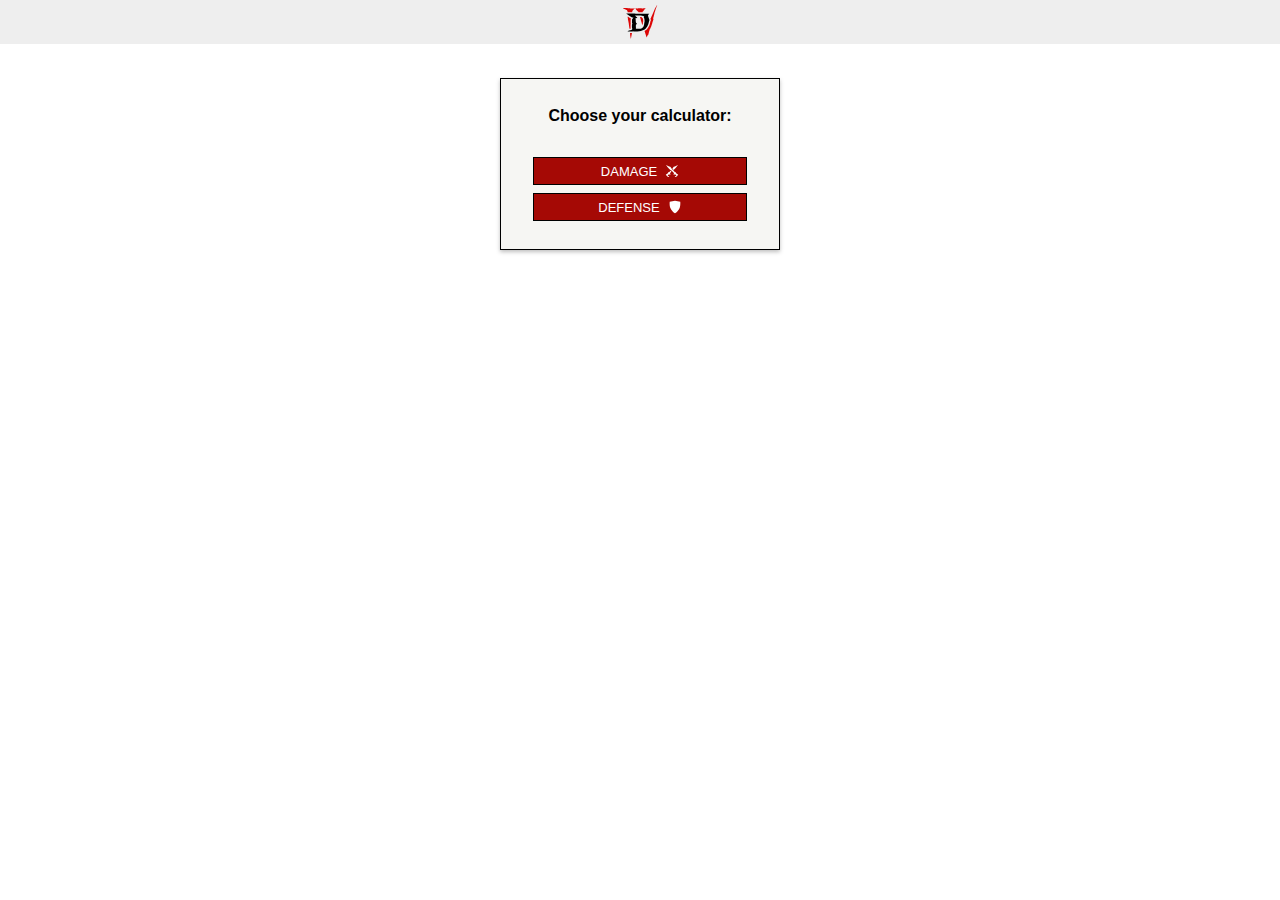
==== apps/d4/index.html @ 0ef59439 "updated d4 calculators" ====
<!DOCTYPE html>
<html>
<head>
	<meta charset="utf-8" />
	<meta name="viewport" content="width=device-width, initial-scale=1.0, user-scalable=1">
	<meta name="apple-mobile-web-app-capable" content="yes">
	<meta name="mobile-web-app-capable" content="yes">
	<link rel="icon" type="image/png" href="favicon.png">
	
	<link rel="stylesheet" href="common.css">
	<script defer src="common.js"></script>

	<title>D4 Calculators</title>
	<!-- open graph settings -->
	<meta property="og:title" content="D4 Calculators"/>
	<meta property="og:determiner" content="the" />
	<meta property="og:url" content="https://bytemind-de.github.io/apps/d4/index.html"/>
	<meta property="og:description" content="Tools for Diablo 4 to calculate and compare your stats.">
	<meta property="og:image" content="https://bytemind-de.github.io/apps/d4/icon.png"/>
	<meta property="og:image:width" content="256"/>
	<meta property="og:image:height" content="256"/>
	<meta property="og:image:type" content="image/png"/>
	<meta property="og:image:alt" content="Diablo Icon"/>
	<meta property="og:type" content="website"/>
	<meta property="og:locale" content="en_GB"/>
	<meta property="og:locale:alternate" content="en_US"/>
	<meta property="og:locale:alternate" content="de_DE"/>

	<style>
	</style>
	
	<script>
	</script>
</head>
<body>
	<div class="main-header">
		<div class="header-section" style="flex: 1 0 auto;">
			<svg id="d4-icon" width="36" height="36" fill="none" viewBox="0 1 48 48" part="icon blz-icon"><use xlink:href="#svg-d4"></use></svg>
			<h3 id="main-headline" class="text-shadow-1" style="display: none;">Tools</h3>
		</div>
	</div>
	<div class="main-view">
		<div class="options-menu hidden">
			<section>
				<div class="group">
					<label>Color style dark:</label><input name="option-dark-mode" type="checkbox">
				</div>
				<div class="group">
					<label>Show detailed damage:</label><input name="option-detailed-info" type="checkbox">
				</div>
				<div class="group">
					<label>Always single column:</label><input name="option-single-column" type="checkbox">
				</div>
			</section>
		</div>
		<div class="content-page empty">
			<div class="no-content-menu section">
				<div class="nc-menu-section">
					<h3>Choose your calculator:</h3>
				</div>
				<div class="nc-menu-section">
					<a class="button-style big" href="damage.html">DAMAGE <svg viewBox="0 0 128 128" style="width: 14px; fill: currentColor; margin: 0 0 0 8px;"><use xlink:href="#svg-swords"></use></svg></a>
				</div>
				<div class="nc-menu-section">
					<a class="button-style big" href="defense.html">DEFENSE <svg viewBox="0 0 128 128" style="width: 14px; fill: currentColor; margin: 0 0 0 8px;"><use xlink:href="#svg-shield"></use></svg></a>
				</div>
				<div class="nc-menu-section"></div>
			</div>
		</div>
		<!-- SVGs -->
		<div style="display: none">
			<svg viewBox="0 1 48 48">
				<g id="svg-d4">
					<path fill="#DD0707" fill-rule="evenodd" d="M5.79 8.96c.058 0 .497.203.497.203s.86 1.045.918 1.122a.748.748 0 0 1 .089.242l.165.619c.02.069-.038.183-.038.183s.042.442.065.668h.388c1.593 0 3.742.02 5.77.042.05-.658.095-1.239.104-1.29.019-.122.105-.374.105-.374l.665-1.072.803-.79s.177-.173.204-.216c.102-.166 1.669-1.363 1.669-1.363s-.137-.064-.166-.064l-.94.024s-.566.032-.614.04a3.882 3.882 0 0 1-.482.015A28.983 28.983 0 0 1 14 6.883c-.076-.012-.722.074-.722.074s-2.034-.002-2.265-.022c-.231-.02-.623-.116-.623-.116l-.822-.038-1.892-.096c-.163-.015-.802-.19-.802-.19s-.348-.007-.956-.007c-.714 0-4.663.178-4.663.178L1 6.78l4.408 1.962c.135.076.325.216.383.216Zm6.241 11.401c-.957-.471-2.934-1.82-3.803-2.424a80.492 80.492 0 0 0-.586-.404 81.513 81.513 0 0 0-.071 1.788c.003.26-.006.372.111.44.118.07.168.222.168.222s.015.344.037.482c.02.137-.087.34-.115.4-.028.062.013.169.013.169s.605 2.522.68 2.882c.074.36.46 2.233.473 2.378.013.145.558 4.353.65 4.95.047.314.247 1.64.433 2.888a41.55 41.55 0 0 1 1.642-.45c-.11-.351-.201-.852-.233-1.61-.014-.342.004-1.329.03-2.685a89 89 0 0 0 .018-1.051c0-.447.105-.813.244-1.106a2.51 2.51 0 0 1-.194-.96c0-.868.004-3.76.054-4.5.033-.48.206-.96.45-1.409Zm1.327 19.171a70.313 70.313 0 0 1-2.689.06c.058.614.105 1.095.116 1.17.033.213.252 2.876.245 3.028-.007.153.144.612.144.612s.072.539.143.784c.071.244.106.913.268 1.51.161.596.267.783.267.783s.757-3.884 1.1-5.887c.105-.619.193-1.083.2-1.127.023-.141.093-.256.076-.287-.017-.03.047-.273.048-.296 0-.01.039-.17.082-.35Zm4.88-31.808c.079.119.495.564.491.636.07.09.134.205.134.205l1.016 1.07s1.529 1.363 1.634 1.446c.105.083.14.281.191.382.052.101-.035.146.219.47.024.03.05.078.076.131a621.52 621.52 0 0 1 5.539-.01 3.72 3.72 0 0 1-.014-.479c.011-.444.206-.493.5-.743.293-.25.393-.36.51-.51.116-.15.831-1.228.904-1.324.073-.096.79-.816 1.325-1.262a7.69 7.69 0 0 0 .867-.93c-.51-.038-.88 0-.88 0s-.222-.038-.362-.043c-.14-.006-.803-.076-1.023-.082-.22-.007-1.036.122-1.407.182-.37.061-1.077.099-1.077.099s-.21-.018-.41-.05c-.2-.031-.58-.175-.58-.175-.273-.01-1.462.018-1.702.015-.239-.004-.742-.02-.742-.02s-.214-.004-.294.004c-.08.008-1.507-.027-1.507-.027a2.74 2.74 0 0 1-.543.217c-.137.034-.996-.024-1.002-.026-.005-.002-.293-.025-.319-.047-.009-.007-.016-.01-.027-.009-.2.024-.487-.011-.504-.011l-.742.031c-.27.024-.864.005-.948.005-.057-.007.021.088.057.123.092.167.467.497.62.732Zm5.624 10.423c.029.04.066.083.104.152.092.167.173.445.204.656.017.123.167.17.12.228-.045.058.102.454.102.454l.486 1.665.46 2.097c.04.193.647 1.795.652 1.888.006.093.638 2.295.79 2.375.084.043.364.788.629 1.517.177-.607.282-1.23.37-1.761l.027-.158a4.06 4.06 0 0 0 .04-.527c.018-.508.04-1.172.412-2.048-.042-.757-.01-1.458.006-1.83l.006-.17a7.112 7.112 0 0 0-.188-1.176 8.784 8.784 0 0 1-.107-.473c-.056-.271-.203-.986-.37-1.193l-1.573-1.286.179-.166a33.186 33.186 0 0 0-2.349-.244ZM46.998 2.05c-.026-.163-.095-.03-.095-.03L45.07 5.2c-.069.144-.095.258-.14.256-.029-.002-.026.232-.09.23-.086-.005-.05.054-.089.122-.069.12-1.38 2.689-1.583 3.118-.202.43-1.772 4.006-2.033 4.58a809.55 809.55 0 0 0-1.958 4.42c-.2.461-.804 1.877-1.204 2.793.137.389.266.761.376 1.09.032.097.056.194.072.294l.236.702-.53.677c-.102.225-.3.83-.402 1.264-.025.109-.063.297-.111.535-.182.9-.488 2.407-.848 3.444-.22.635-1.442 3.92-3.825 6.173-.887.838-1.88 1.504-2.856 2.033.288.911.574 1.82.652 2.046.16.474.845 2.642 1.053 3.306.209.664.726 2.387.726 2.387.139.505.178.812.291.812.07 0 .13-.097.13-.097s.157-.24.237-.326c.08-.086.085-.253.102-.31.018-.06.243-.292.243-.292s.448-1.25.483-1.359c.035-.108.17-.213.187-.267.017-.055.113-.113.113-.113s.543-.648.556-.69c.013-.044.278-.393.321-.436.044-.042.117-.12.126-.175.009-.054 0-.112 0-.112s.365-1.549.448-1.933c.082-.384.578-2.407.617-2.605.039-.198.27-.413.274-.483.004-.07.262-1.337.349-1.43.087-.093.06-.167.082-.221.022-.054.9-1.556 1.083-1.746.183-.19.058-.503.058-.503s.123-.254.123-.34c0-.085.043-.143.043-.143l.287-.342c.091-.108.144-.147.17-.22.026-.074.556-1.903.63-2.147.074-.245.125-.305.199-.522.074-.217.622-1.92.748-2.328.126-.407.773-2.6.9-2.97.125-.368.456-1.516.556-1.76a.587.587 0 0 0 0-.497c-.039-.086-.158-.29-.293-.523-.134-.233.11-.53.083-.67a.382.382 0 0 1 .03-.268c.027-.05.018-.163.035-.244.018-.082.14-.39.158-.487.017-.097.331-1.249.331-1.249l.693-2.542.257-.887c.034-.122-.062-.168-.066-.221-.005-.068.017-.176.072-.379.044-.162.39-1.368.458-1.5.07-.132.157-.448.2-.693.044-.245.243-.78.376-1.102.133-.323.162-.489.21-.614.114-.293.133-.4.145-.573.011-.173.07-.51.076-.573.006-.062.153-.42.153-.42.012-.086.116-.37.235-.628.119-.259.295-.727.382-.916.087-.189.191-.456.206-.58.015-.124.174-.46.255-.668.081-.206.234-.616.298-.795.064-.179.2-.4.2-.4a3.05 3.05 0 0 1 .172-.4c.052-.104.017-.413.068-.519.073-.155.118-.281.114-.315-.004-.034.304-.735.277-.898Z" clip-rule="evenodd"></path><path fill="currentColor" fill-rule="evenodd" d="M17.184 16.224c.418.389 1.895 1.836 2.274 2.155.38.319.978 1.037.988 1.447-.409.04-1.646.01-1.936-.07-.289-.08-.398-.08-.379.16.06.748.3 4.898.33 5.227.03.33.11.54.26.709.149.17 1.096 1.147 1.256 1.416-.23.26-.988.998-1.117 1.137-.13.14-.31.24-.32.739-.01.499-.03 2.464.01 2.843.04.38.13 1.816-.05 2.136.819 0 3.789-.029 5.102-.089 1.49-.067 3.077-.692 4.097-1.727 1.357-1.377 1.66-3.466 1.876-4.75.15-.887-.09-1.416.509-2.534-.1-.957-.03-1.955-.02-2.284.01-.33-.11-1.178-.25-1.696-.14-.52-.289-1.946-1.057-2.574.3-.28.499-.56.678-.729.18-.17.372-.412-.08-.559-1.137-.369-4.11-.798-6.066-.858-1.63-.05-5.118-.209-6.105-.1Zm1.456-2.345c1.699 0 7.448-.078 12.122 0 2.079.035 3.985.14 5.158.23.445.034.42.15.27.359-.15.21-.789.698-1.227 1.127-.44.429-.27 1.068-.1 1.676.167.6 1.221 3.423 1.786 5.108.007.023-.008.058 0 .08-.22.28-.549 1.367-.669 1.876-.12.509-.489 2.594-.908 3.801-.419 1.208-1.546 3.742-3.362 5.458-1.816 1.716-4.4 2.803-6.565 3.312-2.165.509-7.183.738-9.468.768-.27.004-.34-.03-.429-.12-.09-.09-.23-.339-.449-.329-.22.01-.34.15-.529.44-.429.08-2.294.12-3.093.13-.798.01-3.152 0-3.92-.1.229-.21.498-.47 1.286-1.048.789-.58 3.712-1.267 4.58-1.477.555-.134.519-.479.569-.788.05-.31-.09-.808-.24-1.058-.15-.249-.21-.848-.23-1.327-.02-.479.05-3.242.05-3.661 0-.42.26-.579.46-.818.2-.24.08-.559-.14-.699-.132-.083-.27-.309-.27-.549 0-.239 0-3.641.05-4.38.05-.738 1.118-1.925 1.866-2.553-.21-.14-.668-.26-1.038-.27-.369-.01-.788-.09-1.277-.27-.489-.179-2.594-1.586-3.671-2.334-1.078-.748-2.734-1.856-2.953-2.025-.22-.17-.5-.48-.52-.619 1.607-.09 10.407.06 12.861.06Z" clip-rule="evenodd"></path></svg>
				</g>
			<svg viewBox="0 0 128 128">
				<g id="svg-swords">
					<g transform="translate(-33.54 -6.354)"><g transform="matrix(.365 0 0 .365 41.48 14.3)"><path d="m193.3 126.8c40.83-33.22 75.86-73.17 103.5-118.2 0.598-0.975 0.419-2.236-0.426-3.006s-2.118-0.83-3.032-0.144c-9.58 7.185-24.57 17.65-39.7 25.11-19.56 9.641-40.57 13.58-51.19 15.06-4.476 0.623-8.461 3.156-10.93 6.941-5.225 8.016-15.35 23.04-28.4 39.98 6.044 7.515 12.57 15.21 19.41 22.65 3.755 4.085 7.343 7.965 10.77 11.65z"/><path d="m115.4 147.2c-17.3 18.4-29.52 30.81-36.56 37.82l-3.183-3.183c-3.906-3.904-10.24-3.904-14.14 0-3.905 3.905-3.905 10.24 0 14.14l1.405 1.405c-3.597-0.354-7.317 0.844-10.07 3.598-3.232 3.232-4.311 7.791-3.263 11.92-4.131-1.048-8.69 0.031-11.92 3.262-3.232 3.232-4.311 7.792-3.263 11.92-4.13-1.047-8.69 0.031-11.92 3.262-2.991 2.991-4.14 7.119-3.466 10.99l-1.932-1.932c-3.906-3.904-10.24-3.904-14.14 0-3.905 3.905-3.905 10.24 0 14.14l42.19 42.19c1.608 1.607 3.716 2.619 5.977 2.868l23.15 2.55c0.372 0.041 0.741 0.061 1.107 0.061 5.031 0 9.363-3.789 9.927-8.906 0.605-5.489-3.354-10.43-8.845-11.03l-19.65-2.165-14.24-14.24c0.712 0.124 1.432 0.195 2.153 0.195 3.199 0 6.398-1.221 8.839-3.661 3.232-3.232 4.311-7.791 3.263-11.92 1.011 0.257 2.046 0.399 3.083 0.399 3.199 0 6.398-1.221 8.839-3.661 3.232-3.232 4.311-7.791 3.263-11.92 1.011 0.256 2.045 0.398 3.082 0.398 3.199 0 6.398-1.221 8.839-3.661 2.755-2.755 3.953-6.475 3.599-10.07l2.814 2.814 2.166 19.65c0.563 5.118 4.895 8.906 9.927 8.906 0.366 0 0.735-0.02 1.107-0.061 5.49-0.605 9.45-5.545 8.845-11.03l-2.55-23.14c-0.249-2.261-1.261-4.368-2.868-5.977l-5.84-5.84 41.01-41.01c-9.115-6.05-18.02-12.42-26.71-19.08z"/><path d="m304.2 240.4c-3.906-3.904-10.24-3.904-14.14 0l-1.932 1.932c0.674-3.873-0.475-8.001-3.466-10.99-3.232-3.232-7.79-4.31-11.92-3.262 1.048-4.131-0.03-8.691-3.262-11.92-3.232-3.232-7.79-4.31-11.92-3.263 1.047-4.13-0.031-8.689-3.263-11.92-1.167-1.167-2.512-2.048-3.943-2.657-1.946-0.828-4.057-1.146-6.13-0.941l1.406-1.406c3.905-3.905 3.905-10.24 0-14.14-3.906-3.904-10.24-3.904-14.14 0l-3.183 3.183c-9.534-9.492-28.57-28.88-56.84-59.64-25.94-28.22-47.36-59.76-55.86-72.79-2.468-3.786-6.453-6.319-10.93-6.942-10.62-1.478-31.63-5.414-51.19-15.06-15.13-7.456-30.12-17.92-39.7-25.11-0.425-0.319-0.927-0.476-1.428-0.476-0.577 0-1.152 0.209-1.604 0.621-0.845 0.77-1.024 2.031-0.426 3.006 36.37 59.3 85.52 109.7 143.8 147.7l2.486 1.615 49.38 49.38-5.84 5.84c-1.607 1.608-2.619 3.716-2.868 5.977l-0.068 0.62-2.481 22.53c-0.606 5.489 3.354 10.43 8.845 11.03 0.372 0.041 0.741 0.061 1.107 0.061 5.031 0 9.363-3.788 9.927-8.906l1.29-11.71 4.632-4.632c0.609 1.431 1.489 2.775 2.656 3.942 2.44 2.44 5.64 3.661 8.839 3.661 1.037 0 2.072-0.142 3.083-0.399-1.048 4.131 0.03 8.69 3.262 11.92 2.441 2.441 5.64 3.661 8.839 3.661 1.037 0 2.071-0.142 3.082-0.398-1.048 4.13 0.031 8.689 3.263 11.92 2.44 2.44 5.64 3.661 8.839 3.661 0.721 0 1.441-0.071 2.154-0.195l-14.24 14.24-19.65 2.165c-5.49 0.604-9.45 5.545-8.845 11.03 0.563 5.118 4.895 8.906 9.927 8.906 0.366 0 0.735-0.021 1.107-0.061l23.15-2.55c2.261-0.249 4.368-1.261 5.977-2.868l42.19-42.19c3.904-3.906 3.904-10.24-1e-3 -14.14z"/></g></g>
				</g>
			</svg>
			<svg viewBox="0 0 128 128">
				<g id="svg-shield">
					<g transform="translate(-54.19 -19.68)"><path d="m118.2 26.47-48.35 10.27s-2.987 35.77 5.956 55.4c18.27 38.1 42.4 48.73 42.4 48.73v-0.043c0.2717-0.1076 24.18-10.8 42.37-48.72 8.942-19.63 5.955-55.4 5.955-55.4z"/></g>
				</g>
			</svg>
		</div>
	</div>
	<script>
	function openDamageCalculator(){
		window.location.href = "damage.html";
	}
	function openDefenseCalculator(){
	}
	</script>
</body>
</html>
---- apps/d4/common.css ----
* {
	box-sizing: border-box;
}
html {
	padding: 0;
	margin: 0;
	min-width: 100%;
	min-height: 100%;
}
html.dark {
	background: #303030;
	color: #D2C8AE;
}
body {
	position: relative;
	font-size: 15px;
	font-family: sans-serif;
	padding: 0;
	margin: 0;
	min-width: 300px;
}
body.disable-interaction {
	touch-action: none;
	overflow: hidden;
}
.main-view {
	padding: 0;
	position: relative;
}
.main-header {
	display: flex;
	justify-content: center;
	align-items: center;
	padding: 4px;
	background: #eee;
}
html.dark .main-header {
	background: #222;
}
@media (max-width: 639px) {
	.main-header .hide-when-small {
		display: none !important;
	}
}
.main-header .header-section {
	min-width: 75px;
	display: flex;
	justify-content: center;
	align-items: center;
}
.main-header h3 {
	margin: 8px;
}
.main-header svg {
	margin: 0;
	cursor: pointer;
}
#d4-icon {
	color: #000;
}
html.dark #d4-icon {
	color: #EBE9E8;
}
.options-menu {
	position: absolute;
	top: 0;
	left: 0;
	max-width: calc(100% - 16px);
	width: 256px;
	display: flex;
	justify-content: start;
	align-items: stretch;
	flex-direction: column;
	border: 1px solid black;
	padding: 16px;
	background: #a50905;
	color: #f6f1e4;
	z-index: 100;
	box-shadow: 1px 2px 3px 1px #00000030;
}
.options-menu.hidden {
	display: none;
}
html.dark .options-menu {
	color: #E3DAC3;
	border-color: #d2c8ae;
	box-shadow: inset 0 0 4px 2px #ffce4f4d, 1px 1px 2px 1px #fbd57236;
}
.content-page {
	display: flex;
	justify-content: center;
	flex-wrap: wrap;
	padding: 2px 0 2px 0;
}
html.dark .text-shadow-1 {
	text-shadow: 3px 5px 5px rgba(0, 0, 0, 0.5);
}
.content-page.single-instance {
}
.content-page .no-content-menu {
	display: none;
	justify-content: start;
	align-items: stretch;
	flex-direction: column;
	border: 1px solid;
	padding: 16px 32px;
	margin: 32px 16px;
	background: #f6f6f3;
}
html.dark .content-page .no-content-menu {
	background: #222222;
}
.content-page.empty .no-content-menu {
	display: flex;
}
.content-page .no-content-menu .nc-menu-section {
	flex: 1 1 auto;
	display: flex;
	flex-direction: column;
	margin: 4px 0;
}
.content-page .no-content-menu .nc-menu-section h3 {
	font-size: 16px;
	text-align: center;
	margin: 8px 8px 24px 8px;
}
.content-page .no-content-menu .nc-menu-section.info-text {
	font-size: 14px;
}
.content-page .no-content-menu .nc-menu-section.info-text.centered {
	text-align: center;
}

hr {
	border: 0;
	border-bottom: 1px solid currentColor;
	width: 100%;
}
input,
select {
	min-height: 23px;
	border: 1px solid;
	background: #fbfbfb;
}
input[type=checkbox] {
	border-radius: 0;
	min-height: auto;
	width: 16px !important;
	height: 16px !important;
	appearance: none;
	cursor: pointer;
}
input[type=checkbox]:checked {
	background: #a50905;
	outline: 1px solid white;
	outline-offset: -2px;
}
.options-menu input {
	background: #333;
}
.options-menu input[type=checkbox]:checked {
	background: #D2C8AE;
	outline: 1px solid black;
	outline-offset: -2px;
}
html.dark input,
html.dark .options-menu input,
html.dark select {
	background: #333;
	color: #D2C8AE;
}
html.dark input[type=checkbox]:checked {
	outline: 1px solid black;
	background: #a50905;
}
html.dark .options-menu input:checked {
	background: #D2C8AE;
}
button, 
input[type=submit],
.button-style {
	background: #a50905;
	color: #fff;
	border: 1px solid #000;
	padding: 2px 6px;
	margin: 0 !important;
	font-size: 12px;
	font-family: sans-serif;
	min-height: 23px;
	min-width: 24px;
	display: inline-flex;
	justify-content: center;
	align-items: center;
	flex: 0 0 auto !important;
	cursor: pointer;
}
button.bigger, 
input[type=submit].bigger,
.button-style.bigger {
	min-height: 24px;
}
button.big, 
input[type=submit].big,
.button-style.big {
	font-size: 13px;
	min-height: 28px;
}
a.button-style {
	text-decoration: none;
}
html.dark button,
html.dark input[type=submit],
html.dark .button-style {
	background: #a50905;
	color: #fff;
	border-color: #D2C8AE;
}
button:hover,
.button-style:hover {
	box-shadow: inset 0 0 6px 2px #dd0707, 0 0 4px 1px #d2c8ae55;
}
.button-bold {
	font-weight: bold;
	font-size: 14px;
}
button + button,
button + .button-style,
.button-style + button {
	margin-left: 4px !important;
}
.calc-item button,
.calc-item .button-style	{
	margin-left: 2px !important;
	font-size: 11px;
}
.has-info {
	cursor: help;
}

.content-box {
	padding: 0;
	margin-bottom: 16px;
	/* max-width: 640px; */
	flex: 0 1 400px;
	display: flex;
	flex-direction: column;
}
.content-box.wrap {
	/* TEST */
	flex-wrap: wrap;
	flex: 1 1 auto;
	max-height: 90vh;
}
.content-box.columns {
	/* TEST */
	flex: 1 1 auto;
	display: block;
	/*height: calc(100vh - 50px);*/
	/*column-count: 3;*/
	/*column-width: auto;*/
	column-count: auto;
	column-width: 400px;
	/* break-inside: avoid-page; */
}
.content-page.single-instance:not(.force-one-column) .content-box {
	/* TEST */
	flex: 1 1 auto;
	display: block;
	column-count: auto;
	column-width: 370px;
}
.section-group {
	display: flex;
	flex-direction: column;
	padding: 0 2px;
}
.content-box.columns .section-group {
	display: inline-flex;
	width: 100%;
}
.content-page.single-instance .content-box .section-group {
	display: inline-flex;
	width: 100%;
}
.section {
	position: relative;
	display: flex;
	flex-direction: column;
	min-width: 280px;
	padding: 4px;
	border: 1px solid #000;
	margin: 2px;
	box-shadow: 0 2px 4px rgba(0, 0, 0, 0.25);
}
html.dark .section {
	border: 1px solid #424242;
	background: rgba(10, 10, 10, 0.8) linear-gradient(180deg, rgba(255, 255, 255, 0.02) 0%, rgba(255, 255, 255, 0.01) 100%);
	box-shadow: 0 0 4px rgba(0, 0, 0, 0.66), inset 0 0 10px rgba(255, 255, 255, 0.1);
}
.section.info-box {
	flex-direction: row;
	align-items: center;
	justify-content: space-between;
	background: #f6f6f3;
	padding: 4px 8px;
}
html.dark .section.info-box {
	background: #222222;
}
.section.info-box.calc-title {
	cursor: pointer;
}
.section p {
	padding: 4px;
	margin: 4px 0;
}
.group {
	display: flex;
	justify-content: space-between;
	align-items: center;
	flex-wrap: wrap;
	padding: 4px;
}
.hide-damage-details .group.detail {
	display: none;
}
.group.flat {
	padding: 0px 4px;
}
.group.right {
	justify-content: right;
}
.group.center {
	justify-content: center;
}
.group.border {
	border-bottom: 1px solid currentColor;
}
.group.calc-item {
	flex-wrap: nowrap;
}
.group.calc-item.hidden {
	opacity: 0.33;
}
.group.calc-item.bm-dragging {
	background: rgba(128, 128, 128, 0.15);
}
/*.group.calc-item.bm-drag-target {
	border-top: 1px dashed currentColor;
}*/
.group.calc-item.bm-drag-target.bm-drag-pos-top {
	border-top: 1px dashed currentColor;
}
.group.calc-item.bm-drag-target.bm-drag-pos-bottom {
	border-bottom: 1px dashed currentColor;
}
.group.calc-item.bm-drag-target > * {
	pointer-events: none;
}
.group.buttons-box button,
.group.buttons-box .button-style {
	margin: 4px !important;
}
.group label {
	margin: 4px 8px 4px 0;
	flex: 1 1 auto;
}
.group label.single {
	margin: 4px;
}
.group.limit-label label {
	max-width: calc(100% - 136px);
}
.group.limit-label-2 label {
	max-width: calc(100% - 85px);
}
.group label.flex {
	display: flex;
	justify-content: center;
	align-items: center;
}
.group span,
.group input,
.group select,
.group button {
	margin: 0;
}
.group input[type=checkbox] {
	margin: 0 4px;
}
.group input {
	width: 76px;
}
.group input.highlight {
	border: 2px solid;
	border-color: #000;
}
html.dark input.highlight {
	border-color: #D2C8AE;
}
.group input.highlight.border-col-base {
	border-color: #666;
}
.group input.highlight.border-col-vul {
	border-color: #80f;
}
.group input.highlight.border-col-crit {
	border-color: #ffcb00;
}
.group input.highlight.border-col-overp {
	border-color: #00deed;
}
.group input.highlight.border-col-life {
	border-color: #b71814;
}
.group input.highlight.border-col-armor {
	border-color: #008bc1;
}
.group input.highlight.border-col-elemental-resis {
	border-color: #009688;
}
.group input.highlight.add-mod-val {
	border-color: #009688;
}
.group input.highlight.multi-mod-val {
	border-color: #916352;
}
.group input.highlight.reduction-mod-val {
	border-color: #aaa;
}
.group.calc-item.hidden {
	opacity: 0.33;
}
.color-base {
	color: #666;
}
.color-vulnerable {
	color: #80f;
}
.color-crit {
	color: #ffcb00;
}
.color-overpower {
	color: #00deed;
}
.color-add-mod {
	color: #009688;
}
.color-add-mod-light {
	color: #4caf50;
}
.color-multi-mod {
	color: #916352;
}
.color-multi-mod-light {
	color: #b38878;
}
.color-reduction-mod {
	color: #aaa;
}
.color-reduction-mod-light {
	color: #ccc;
}
.color-life {
	color: #b71814;
}
.color-life-alt {
	color: #8e201d;
}
.color-armor {
	color: #008bc1;
}
.color-armor-alt {
	color: #046084;
}
.color-elemental-resis {
	color: #009688;
}
.color-elemental-resis-alt {
	color: #4caf50;
}
.modifiers-container {
	display: flex;
	flex-direction: column;
}
.result-container {
	padding: 8px 0;
}
.import-data-selector {
	display: none;
}

.pop-up-overlay {
	position: fixed;
	top: 0;
	left: 0;
	width: 100%;
	height: 100%;
	display: flex;
	justify-content: center;
	align-items: center;
	background: rgba(255, 255, 255, 0.1);
	-webkit-backdrop-filter: blur(15px);
	backdrop-filter: blur(15px);
}
.pop-up-message-box {
	width: 360px;
	max-width: 90%;
	padding: 16px;
	border: 1px solid #000;
	box-shadow: 0 2px 4px rgba(0, 0, 0, 0.25);
	background: #fff;
	color: #000;
	margin: 8px 0 32px 0;
	position: relative;
}
html.dark .pop-up-message-box {
	border: 1px solid #424242;
	background: rgba(10, 10, 10, 0.8) linear-gradient(180deg, rgba(255, 255, 255, 0.02) 0%, rgba(255, 255, 255, 0.01) 100%);
	color: #D2C8AE;
	box-shadow: 0 0 4px rgba(0, 0, 0, 0.66), inset 0 0 10px rgba(255, 255, 255, 0.1);
}
.pop-up-message-box-close,
.section-vis-button {
	display: flex;
	justify-content: center;
	align-items: center;
	position: absolute;
	top: -7px;
	right: -7px;
	width: 18px;
	min-width: unset;
	height: 18px;
	min-height: unset;
	padding: 0;
	font-size: 11px;
	font-weight: bold;
	/*background: #eee;*/
	/*color: #000;*/
	/*border: 1px solid #000;*/
	border-radius: 50%;
	cursor: pointer;
}
.pop-up-message-box-close,
.section-vis-button {
	background-image: url('img/ui/close-button-light.svg') !important;
	background-size: contain !important;
	background-position: center !important;
	background-repeat: no-repeat !important;
}
.pop-up-message-box form,
.pop-up-message-box form > .form-section {
	display: flex;
	flex-direction: column;
	justify-content: start;
}
.pop-up-message-box form > * {
	margin: 4px 0;
}
.pop-up-message-box form > .form-section > * {
	margin: 4px 0;
}
.list-container {
	display: flex;
	flex-direction: column;
}
.list-container .list-item {
	display: flex;
	justify-content: center;
	align-items: center;
	padding: 0px;
	margin: 4px 0 !important;
	font-size: 14px;
	border-style: solid;
	border-width: 1px;
	box-shadow: 0 2px 4px rgba(0, 0, 0, 0.25);
}
html.dark .list-container .list-item {
	box-shadow: 0 0 4px 1px #d2c8ae55;
}
.list-container .list-item.button-style:hover {
	box-shadow: inset 0 0 6px 2px #dd0707, 0 2px 4px rgba(0, 0, 0, 0.25);
}
html.dark .list-container .list-item.button-style:hover {
	box-shadow: inset 0 0 6px 2px #dd0707, 0 0 4px 1px #d2c8ae55;
}
.list-container .list-item-desc {
	flex: 1 1 auto;
	padding: 8px;
}
.list-container .list-item > button {
	background: #d2c8ae;
	color: #000;
	border-width: 0;
	align-self: stretch;
}
.list-container .list-item > button:hover {
	background: #e2d8be;
	box-shadow: unset;
}
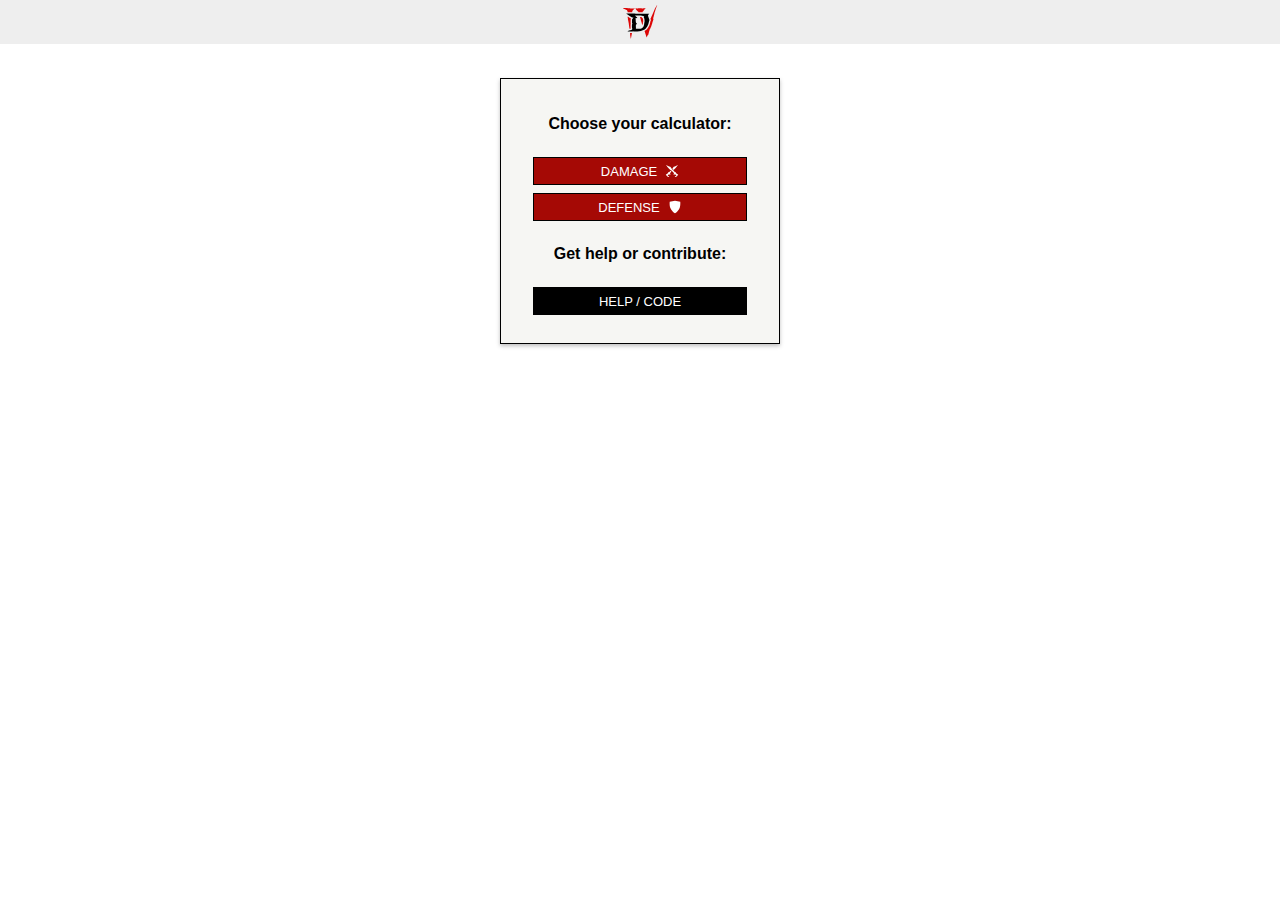
==== commit e2118cd0: "updated d4 apps" ====
--- a/apps/d4/index.html
+++ b/apps/d4/index.html
@@ -56,13 +56,19 @@
 		<div class="content-page empty">
 			<div class="no-content-menu section">
 				<div class="nc-menu-section">
-					<h3>Choose your calculator:</h3>
+					<h3 style="margin: 16px 8px;">Choose your calculator:</h3>
 				</div>
 				<div class="nc-menu-section">
 					<a class="button-style big" href="damage.html">DAMAGE <svg viewBox="0 0 128 128" style="width: 14px; fill: currentColor; margin: 0 0 0 8px;"><use xlink:href="#svg-swords"></use></svg></a>
 				</div>
 				<div class="nc-menu-section">
 					<a class="button-style big" href="defense.html">DEFENSE <svg viewBox="0 0 128 128" style="width: 14px; fill: currentColor; margin: 0 0 0 8px;"><use xlink:href="#svg-shield"></use></svg></a>
+				</div>
+				<div class="nc-menu-section">
+					<h3 style="margin: 16px 8px;">Get help or contribute:</h3>
+				</div>
+				<div class="nc-menu-section">
+					<a class="button-style big black" href="https://github.com/bytemind-de/d4-tools" target=blank_>HELP / CODE</a>
 				</div>
 				<div class="nc-menu-section"></div>
 			</div>
--- a/apps/d4/common.css
+++ b/apps/d4/common.css
@@ -215,9 +215,27 @@
 	color: #fff;
 	border-color: #D2C8AE;
 }
+button.black, html.dark button.black,
+.button-style.black, html.dark .button-style.black {
+	background: #000;
+	color: #fff;
+}
+button.gold, html.dark button.gold,
+.button-style.gold, html.dark .button-style.gold  {
+	background: #d2c8ae;
+	color: #000;
+}
 button:hover,
 .button-style:hover {
 	box-shadow: inset 0 0 6px 2px #dd0707, 0 0 4px 1px #d2c8ae55;
+}
+button.black:hover,
+.button-style.black:hover {
+	box-shadow: inset 0 0 6px 2px #888, 0 0 4px 1px #d2c8ae55;
+}
+button.gold:hover,
+.button-style.gold:hover {
+	box-shadow: inset 0 0 6px 2px #eee, 0 0 4px 1px #d2c8ae55;
 }
 .button-bold {
 	font-weight: bold;
